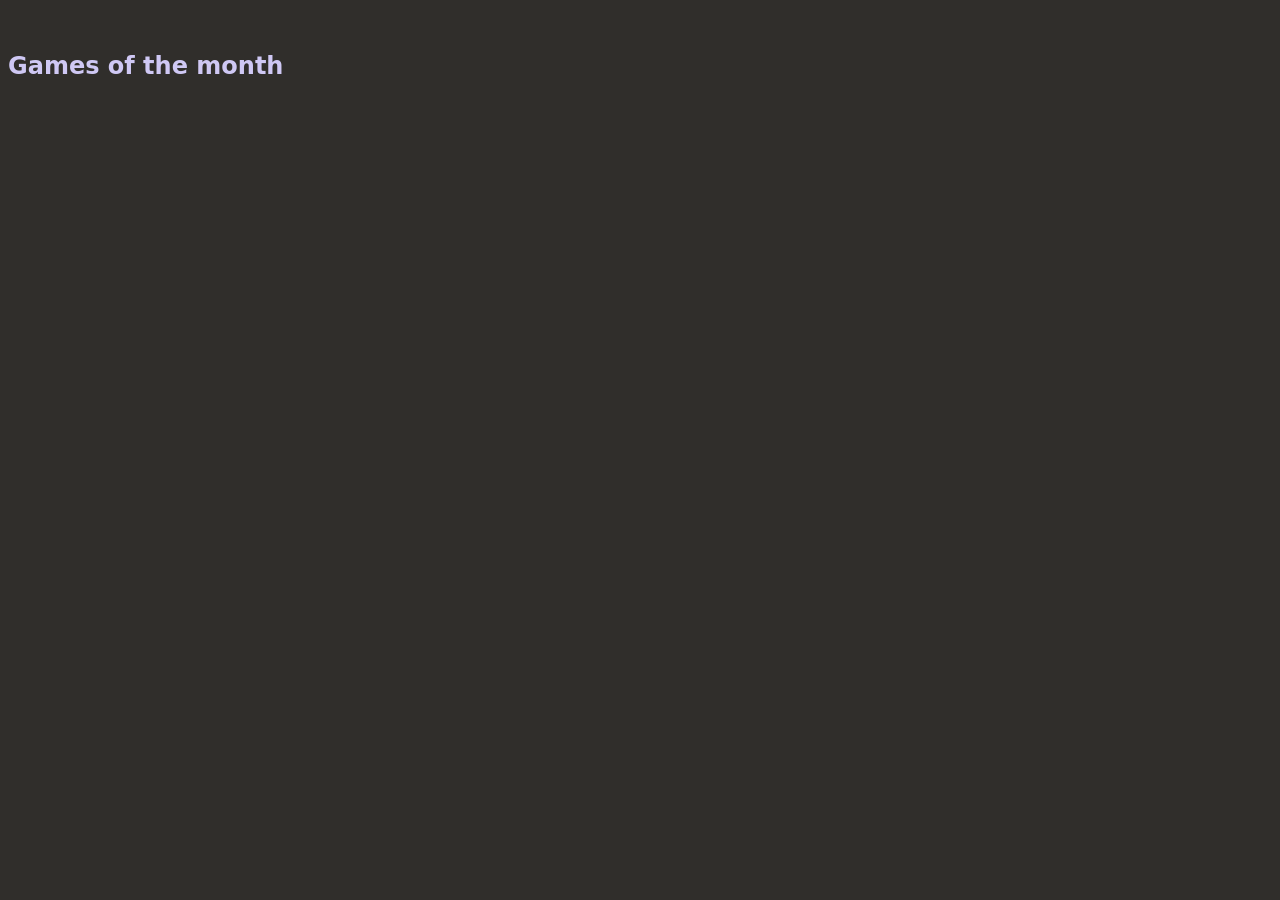
==== chesscom/index.html @ 4078c6ae "Init commit + add chesscom profile viewer" ====
<!DOCTYPE html>
<html>
	<head>
		<title>Chess.com user profile</title>
		<link rel="stylesheet" type="text/css" href="./styles.css">
		<script src="https://kit.fontawesome.com/960b2d2585.js" crossorigin="anonymous"></script>
	</head>
	<body>
		<script src="./index.js"></script>
	</body>
</html>
---- chesscom/styles.css ----
html, body {
	font-family: -apple-system, system-ui, Helvetica, Arial, sans-serif;
}

body {
	background-color: #302e2b;
}

#load {
	background-color: #282523;
	padding: 1.5rem;
}

#profile {
	padding: 0.75rem;
}

#profileheader {
	align-items: center;
	display: flex;
	flex-direction: row;
	gap: 15px;
}

#names {
	display: flex;
	flex-direction: column;
	gap: 5px;
}

#names > #name {
	color: white;
	font-size: 1.5rem;
}

#names > #name > #title {
    background-color: #79262b;
    font-size: 1rem;
    padding: 0 3px;
    margin: 0 4px 0 0;
}

#names > #username {
	color: gray;
	font-size: 1.2rem;
}

#names > #otherinfos {
	color: white;
	font-size: 1.1rem;
}

#avatar {
	height: 5rem;
    -webkit-user-drag: none;
    user-select: none;
    -moz-user-select: none;
    -webkit-user-select: none;
    -ms-user-select: none;
}

#gamesheader {
	color: #cfc8f4;
}

#games {
	display: flex;
	flex-direction: row;
	flex-wrap: wrap;
	gap: 15px
}

.game {
	display: flex;
	flex-direction: column;
}

.game > a > .endgame {
	height: 18rem;
	width: 18rem;
    -webkit-user-drag: none;
    user-select: none;
    -moz-user-select: none;
    -webkit-user-select: none;
    -ms-user-select: none;
}

.game > .gameplayer > .elorating {
	color: gray;
}

.game > .gameplayer {
	color: white;
}

.winner {
	font-weight: bold;
}
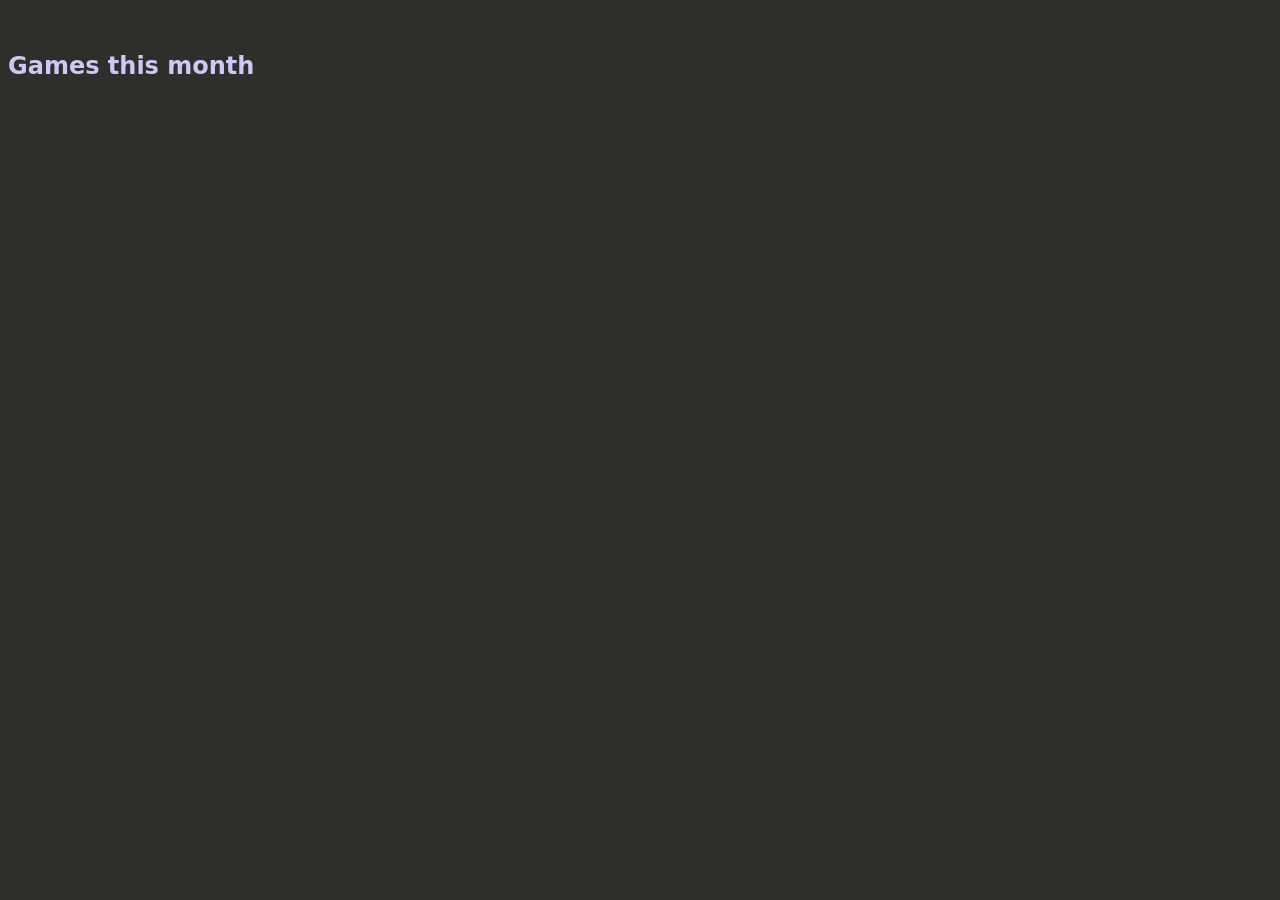
==== commit 2c5fb5b2: "fix: add missing meta charset" ====
--- a/chesscom/index.html
+++ b/chesscom/index.html
@@ -1,6 +1,7 @@
 <!DOCTYPE html>
 <html>
 	<head>
+		<meta charset="utf-8">
 		<title>Chess.com user profile</title>
 		<link rel="stylesheet" type="text/css" href="./styles.css">
 		<script src="https://kit.fontawesome.com/960b2d2585.js" crossorigin="anonymous"></script>
